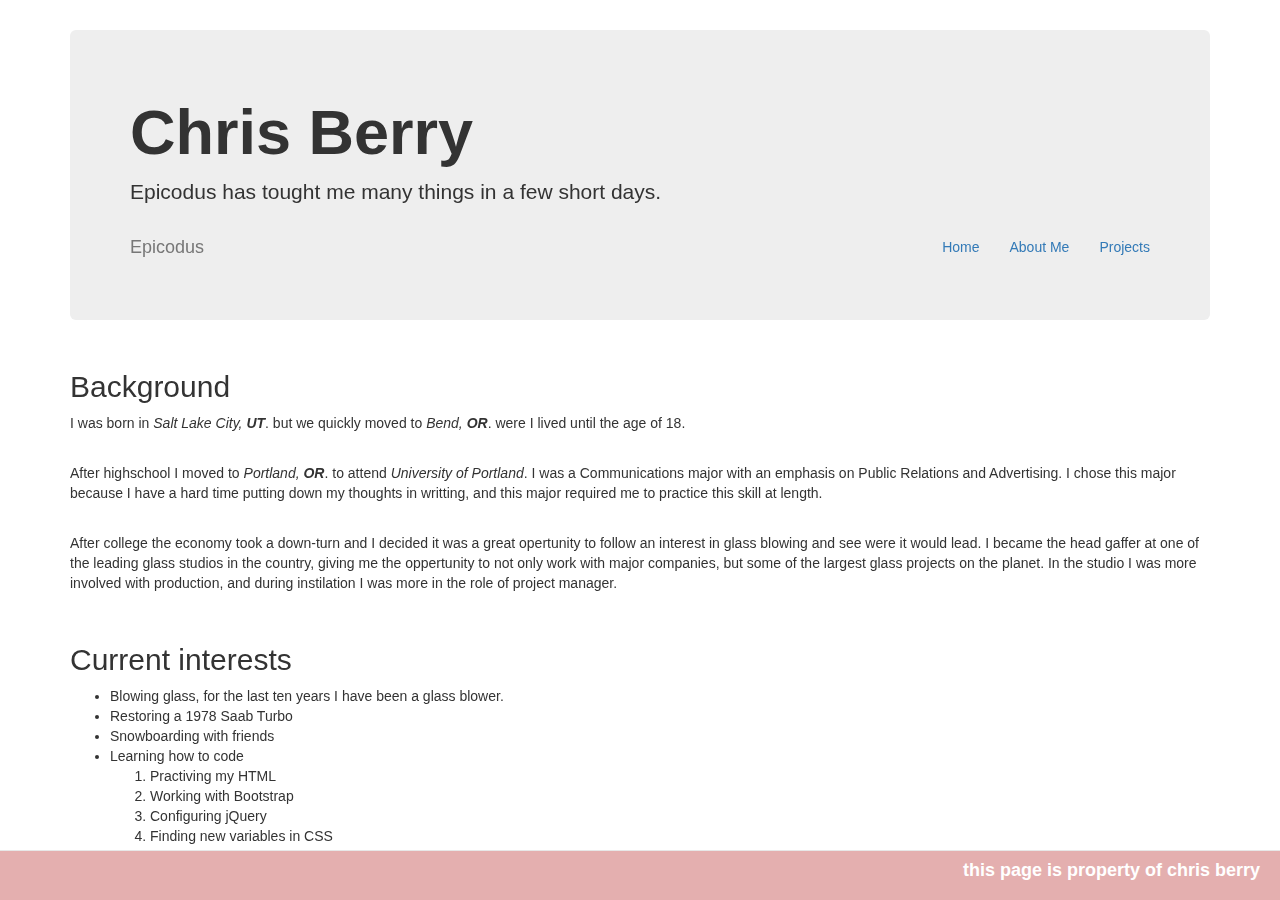
==== Aboutme.html @ efd7c7b5 "feature an about me page" ====
<!DOCTYPE html>
<html>
  <head>
    <meta charset="utf-8">
    <title>Code review week 1</title>
    <meta name="viewport" content="width=device-width, initial-scale=1.0">
    <script src="js/jquery-1.12.0.js"></script>
    <script src="https://maxcdn.bootstrapcdn.com/bootstrap/3.3.6/js/bootstrap.min.js"></script>
    <link href="css/bootstrap.min.css" rel="stylesheet" media="screen">
    <link href="css/styles.css" rel="stylesheet" media="screen">

  </head>
  <body>

  <!--Navbar-->
   <div class="container">

       <div>
         <header class="page-header">
           <ul class="nav nav-pills pull-right">
             <li><a href="index.html">Home</a></li>
             <li class="active"><a href="aboutme.html">About Me</a></li>
             <li><a href="projects.html">Projects</a></li>
           </ul>
           <h1>Code Review</h1>
         </header>
       </div>
       <div class="navbar navbar-fixed-top">
         <div class="container">
               <button type="button" class="navbar-toggle" data-toggle="collapse" data-target=".navbar-collapse">
                 <span class="icon-bar"></span>
                 <span class="icon-bar"></span>
                 <span class="icon-bar"></span>
               </button>


       <div class="jumbotron">
         <h1><strong>Chris Berry</strong></h1>
         <p class="lead">Epicodus has tought me many things in a few short days. </p>
             <a class="navbar-brand text-muted" href="http://www.epicodus.com/">Epicodus</a>
             <div class="collapse navbar-collapse">
            <ul class="nav navbar-nav navbar-right">
               <li><a href="index.html">Home</a></li>
               <li class="active"><a href="Aboutme.html">About Me</a></li>
               <li><a href="projects.html">Projects</a></li>
             </ul>

           </div>
         </div>
        </div>
     <!--End Navbar-->

      <div class="container">
        <h2>Background</h2>
        <p>I was born in <em>Salt Lake City, <strong>UT</strong></em>. but we quickly moved to <em>Bend, <strong>OR</strong></em>. were I lived until the age of 18. </p>
        <br>
        <p>After highschool I moved to <em>Portland, <strong>OR</strong></em>. to attend <em>University of Portland</em>. I was a Communications major with an emphasis on Public Relations and Advertising. I chose this major because I have a hard time putting down my thoughts in writting, and this major required me to practice this skill at length.</p>
        <br>
        <p>After college the economy took a down-turn and I decided it was a great opertunity to follow an interest in glass blowing and see were it would lead. I became the head gaffer at one of the leading glass studios in the country, giving me the oppertunity to not only work with major companies, but some of the largest glass projects on the planet. In the studio I was more involved with production, and during instilation I was more in the role of project manager.</p>
        <br>

        <h2>Current interests</h2>
          <ul>
            <li>Blowing glass, for the last ten years I have been a glass blower.</li>
            <li>Restoring a 1978 Saab Turbo</li>
            <li>Snowboarding with friends</li>
            <li>Learning how to code</li>
              <ol>
                <li>Practiving my HTML</li>
                <li>Working with Bootstrap</li>
                <li>Configuring jQuery</li>
                <li>Finding new variables in CSS</li>
              </ol>
          </ul>

          <nav class="navbar navbar-default navbar-fixed-bottom">
              <div class ="text">
                <h4><strong>this page is property of chris berry</strong></h4>
              </div>
          </nav>
      </div>

      </div>
  </body>
</html>
---- css/styles.css ----
#body {
  background: #C4CFDA;
  padding-bottom: 70px;
}

.container-jumbotron {
  margin-top: 30px;
}

.jumbotron {
  margin-top: 30px
}
#container-result1, #container-result2, #container-result3, #container-result4{
  display: none;
  padding-left: 60px;
}

.center-block {
  display: block;
  margin-left: auto;
  margin-right: auto;
}
.container-fluid {
  width:980px;
  margin:auto;
  height:auto;
  background: #E4AFAF;
  overflow: auto;
  text: white;
}
.text {
  color: white;
  float:right;
  padding-right: 20px;
}

 .container-footer {
   float:right;
 }

 .navbar-fixed-bottom {
   background: #E4AFAF;
 }
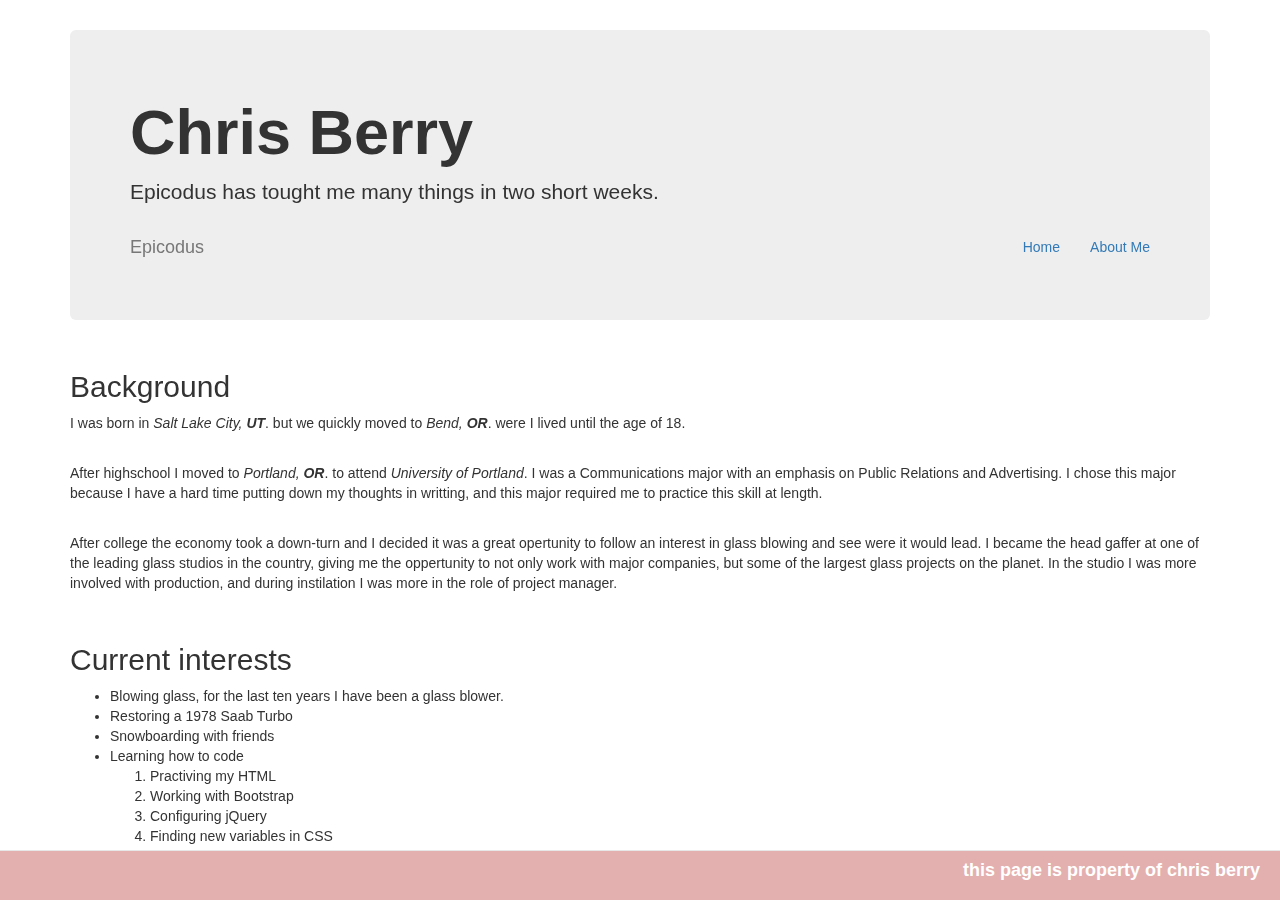
==== commit f63e1bc3: "have working modals and an updated scripts folder" ====
--- a/Aboutme.html
+++ b/Aboutme.html
@@ -20,7 +20,6 @@
            <ul class="nav nav-pills pull-right">
              <li><a href="index.html">Home</a></li>
              <li class="active"><a href="aboutme.html">About Me</a></li>
-             <li><a href="projects.html">Projects</a></li>
            </ul>
            <h1>Code Review</h1>
          </header>
@@ -36,13 +35,13 @@
 
        <div class="jumbotron">
          <h1><strong>Chris Berry</strong></h1>
-         <p class="lead">Epicodus has tought me many things in a few short days. </p>
+         <p class="lead">Epicodus has tought me many things in two short weeks. </p>
              <a class="navbar-brand text-muted" href="http://www.epicodus.com/">Epicodus</a>
              <div class="collapse navbar-collapse">
             <ul class="nav navbar-nav navbar-right">
                <li><a href="index.html">Home</a></li>
                <li class="active"><a href="Aboutme.html">About Me</a></li>
-               <li><a href="projects.html">Projects</a></li>
+
              </ul>
 
            </div>
--- a/css/styles.css
+++ b/css/styles.css
@@ -13,6 +13,8 @@
 #container-result1, #container-result2, #container-result3, #container-result4{
   display: none;
   padding-left: 60px;
+  overflow: auto;
+
 }
 
 .center-block {
